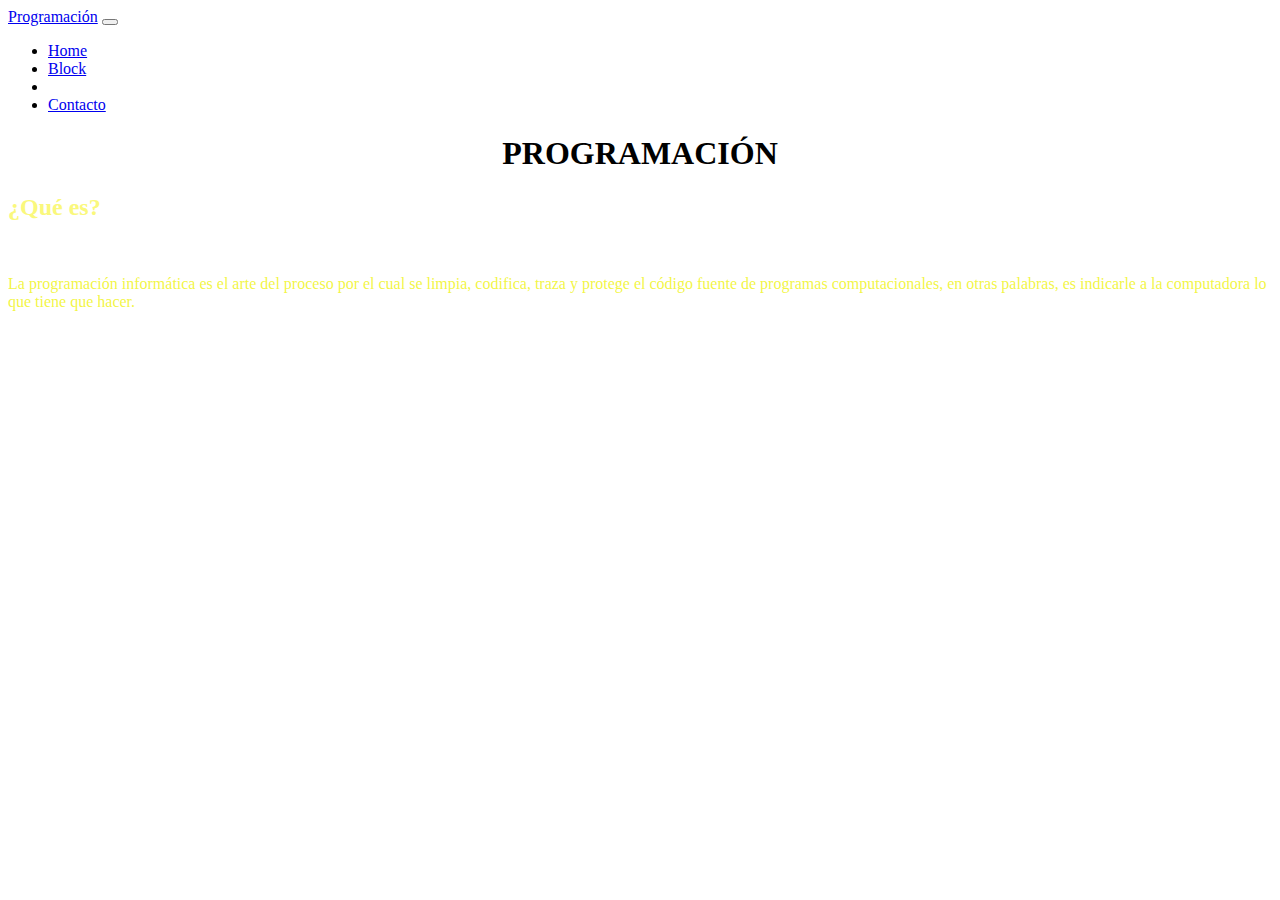
==== Block.html @ 4de9d8d8 "Armando Pagina" ====
<!DOCTYPE html>
<html lang="en">
<head>
    <meta charset="UTF-8">
    <meta http-equiv="X-UA-Compatible" content="IE=edge">
    <meta name="viewport" content="width=device-width, initial-scale=1.0">
    <link href="https://cdn.jsdelivr.net/npm/bootstrap@5.2.0/dist/css/bootstrap.min.css" rel="stylesheet" integrity="sha384-gH2yIJqKdNHPEq0n4Mqa/HGKIhSkIHeL5AyhkYV8i59U5AR6csBvApHHNl/vI1Bx" crossorigin="anonymous" />
    <link rel="stylesheet" href="estilosBlock.css" />
    <title>Informática</title>
</head>
<body>
    <header>
        <nav class="navbar navbar-expand-lg navbar-dark bg-dark">
            <div class="container-fluid">
              <a class="navbar-brand" href="#">Programación</a>
              <button class="navbar-toggler" type="button" data-bs-toggle="collapse" data-bs-target="#navbarSupportedContent" aria-controls="navbarSupportedContent" aria-expanded="false" aria-label="Toggle navigation">
                <span class="navbar-toggler-icon"></span>
              </button>
              <div class="collapse navbar-collapse" id="navbarSupportedContent">                
                <ul class="navbar-nav me-auto mb-2 mb-lg-0">
                  <li class="nav-item">
                    <a class="nav-link active" aria-current="page" href="/">Home</a>
                  </li>
                  <li class="nav-item">
                    <a class="nav-link" href="Block.html">Block</a>
                  </li>
                  <li class="nav-item dropdown">
                  </li>
                  <li class="nav-item">
                    <a class="nav-link" href="contacto.html">Contacto</a>
                  </li>
                </ul>
              
              </div>
            
          </nav>
    </header>
    <Main>
        <H1>PROGRAMACIÓN</H1>
        <h2>¿Qué es?</h2>
        <br />
        <p>
            La programación informática es el arte del proceso por el cual se limpia, codifica, traza y protege el código fuente de programas computacionales, en otras palabras, es indicarle a la computadora lo que tiene que hacer.
        </p>
    </Main>
</div>
</body>
</html>
---- estilosBlock.css ----
h1{text-align: center;}

body {
    background-image: url("https://cdn.computerhoy.com/sites/navi.axelspringer.es/public/styles/1200/public/media/image/2019/07/origen-nombres-informatica-nunca-hubieras-imaginado_2.jpg?itok=s-Z9jTJv");
  }
  
  h2{
    color: rgb(250, 248, 124);
  }
  p{
    color: rgba(242, 245, 65, 0.986);
  }
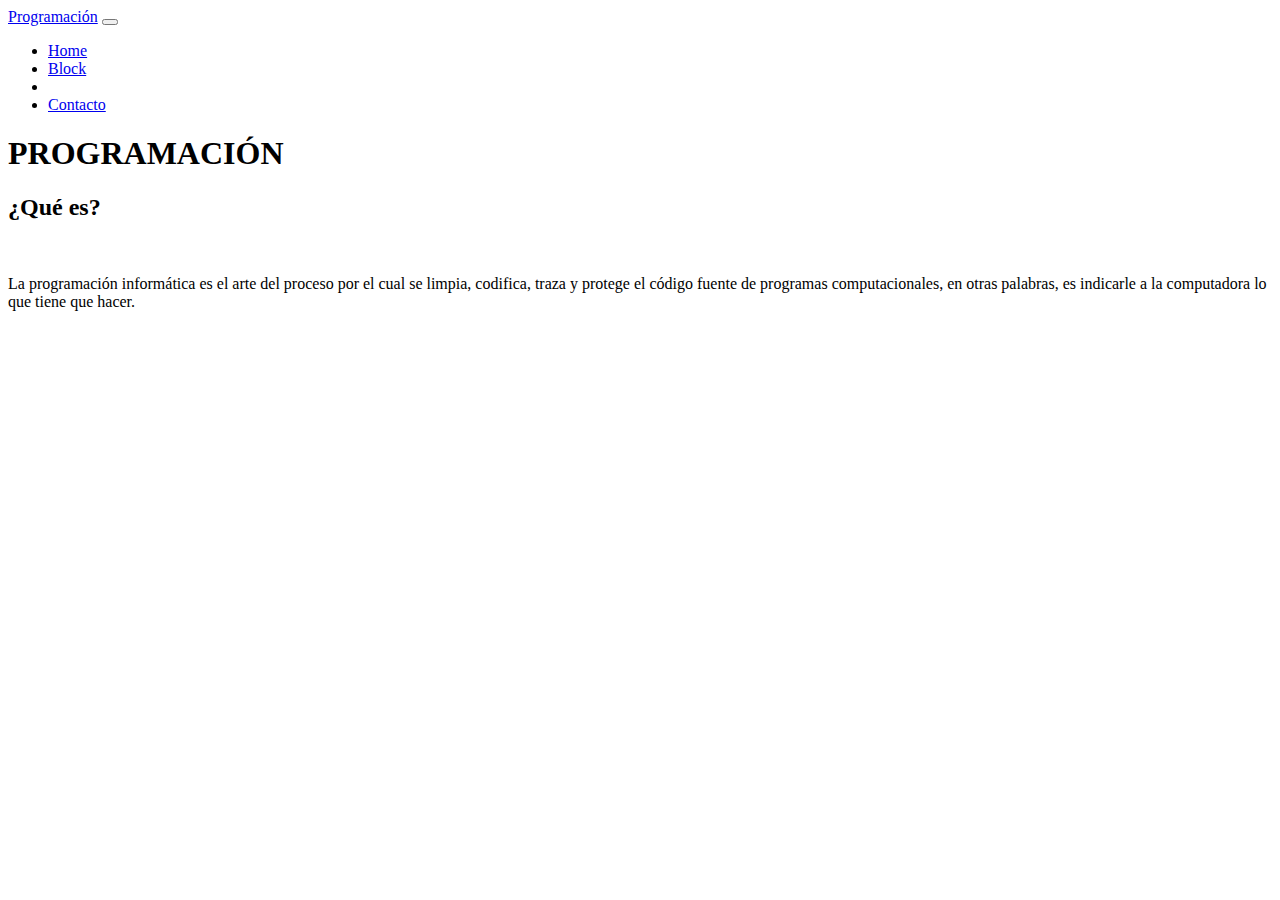
==== commit 5b4b4445: "Arreglo url" ====
--- a/Block.html
+++ b/Block.html
@@ -5,7 +5,7 @@
     <meta http-equiv="X-UA-Compatible" content="IE=edge">
     <meta name="viewport" content="width=device-width, initial-scale=1.0">
     <link href="https://cdn.jsdelivr.net/npm/bootstrap@5.2.0/dist/css/bootstrap.min.css" rel="stylesheet" integrity="sha384-gH2yIJqKdNHPEq0n4Mqa/HGKIhSkIHeL5AyhkYV8i59U5AR6csBvApHHNl/vI1Bx" crossorigin="anonymous" />
-    <link rel="stylesheet" href="estilosBlock.css" />
+    <link rel="stylesheet" href="/Tarea1-CursoHTML/estilosBlock.css" />
     <title>Informática</title>
 </head>
 <body>
@@ -19,15 +19,15 @@
               <div class="collapse navbar-collapse" id="navbarSupportedContent">                
                 <ul class="navbar-nav me-auto mb-2 mb-lg-0">
                   <li class="nav-item">
-                    <a class="nav-link active" aria-current="page" href="/">Home</a>
+                    <a class="nav-link" href="/Tarea1-CursoHTML/index.html">Home</a>
                   </li>
                   <li class="nav-item">
-                    <a class="nav-link" href="Block.html">Block</a>
+                    <a class="nav-link" href="/Tarea1-CursoHTML/Block.html">Block</a>
                   </li>
                   <li class="nav-item dropdown">
                   </li>
                   <li class="nav-item">
-                    <a class="nav-link" href="contacto.html">Contacto</a>
+                    <a class="nav-link" href="/Tarea1-CursoHTML/contacto.html">Contacto</a>
                   </li>
                 </ul>
               
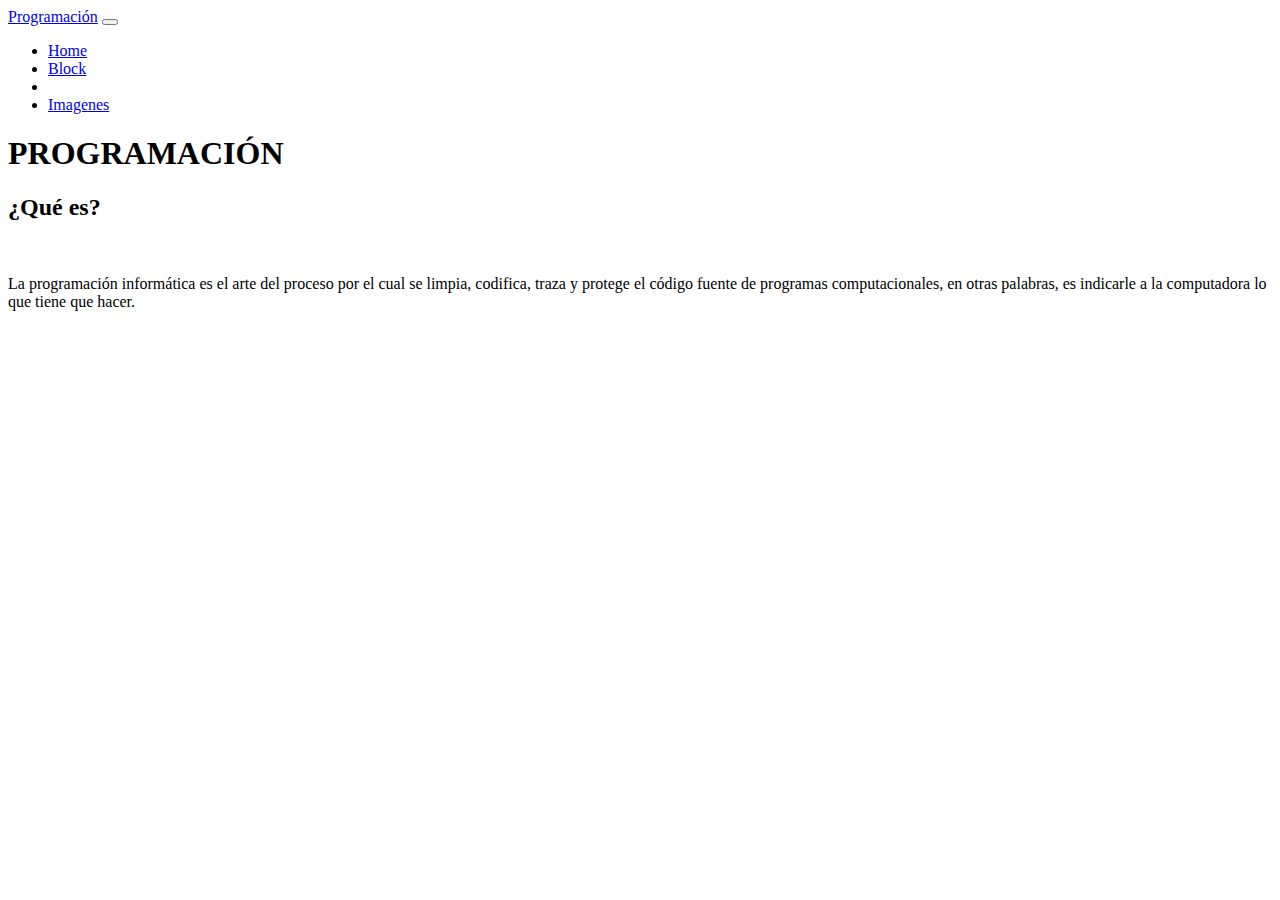
==== commit e54c5e50: "otros cambios" ====
--- a/Block.html
+++ b/Block.html
@@ -27,7 +27,7 @@
                   <li class="nav-item dropdown">
                   </li>
                   <li class="nav-item">
-                    <a class="nav-link" href="/Tarea1-CursoHTML/contacto.html">Contacto</a>
+                    <a class="nav-link" href="/Tarea1-CursoHTML/contacto.html">Imagenes</a>
                   </li>
                 </ul>
               
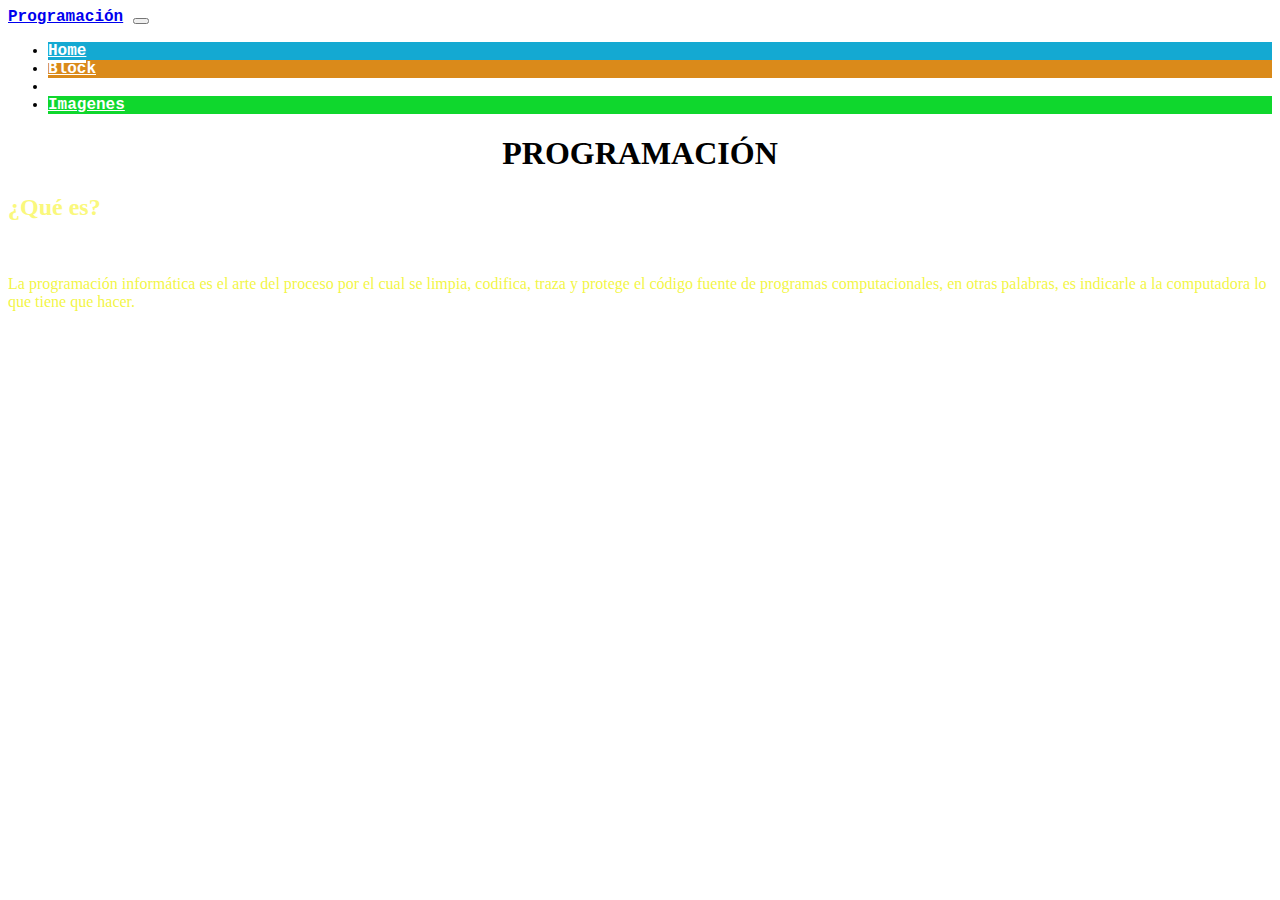
==== commit 7083aa30: "ajustes" ====
--- a/Block.html
+++ b/Block.html
@@ -1,48 +1,57 @@
 <!DOCTYPE html>
 <html lang="en">
+
 <head>
-    <meta charset="UTF-8">
-    <meta http-equiv="X-UA-Compatible" content="IE=edge">
-    <meta name="viewport" content="width=device-width, initial-scale=1.0">
-    <link href="https://cdn.jsdelivr.net/npm/bootstrap@5.2.0/dist/css/bootstrap.min.css" rel="stylesheet" integrity="sha384-gH2yIJqKdNHPEq0n4Mqa/HGKIhSkIHeL5AyhkYV8i59U5AR6csBvApHHNl/vI1Bx" crossorigin="anonymous" />
-    <link rel="stylesheet" href="/Tarea1-CursoHTML/estilosBlock.css" />
-    <title>Informática</title>
+  <meta charset="UTF-8">
+  <meta http-equiv="X-UA-Compatible" content="IE=edge">
+  <meta name="viewport" content="width=device-width, initial-scale=1.0">
+  <link href="https://cdn.jsdelivr.net/npm/bootstrap@5.2.0/dist/css/bootstrap.min.css" rel="stylesheet"
+    integrity="sha384-gH2yIJqKdNHPEq0n4Mqa/HGKIhSkIHeL5AyhkYV8i59U5AR6csBvApHHNl/vI1Bx" crossorigin="anonymous" />
+  <link rel="stylesheet" href="css/estilosBlock.css" />
+  <title>Informática</title>
 </head>
+
 <body>
-    <header>
-        <nav class="navbar navbar-expand-lg navbar-dark bg-dark">
-            <div class="container-fluid">
-              <a class="navbar-brand" href="#">Programación</a>
-              <button class="navbar-toggler" type="button" data-bs-toggle="collapse" data-bs-target="#navbarSupportedContent" aria-controls="navbarSupportedContent" aria-expanded="false" aria-label="Toggle navigation">
-                <span class="navbar-toggler-icon"></span>
-              </button>
-              <div class="collapse navbar-collapse" id="navbarSupportedContent">                
-                <ul class="navbar-nav me-auto mb-2 mb-lg-0">
-                  <li class="nav-item">
-                    <a class="nav-link" href="/Tarea1-CursoHTML/index.html">Home</a>
-                  </li>
-                  <li class="nav-item">
-                    <a class="nav-link" href="/Tarea1-CursoHTML/Block.html">Block</a>
-                  </li>
-                  <li class="nav-item dropdown">
-                  </li>
-                  <li class="nav-item">
-                    <a class="nav-link" href="/Tarea1-CursoHTML/contacto.html">Imagenes</a>
-                  </li>
-                </ul>
-              
-              </div>
-            
-          </nav>
-    </header>
-    <Main>
-        <H1>PROGRAMACIÓN</H1>
-        <h2>¿Qué es?</h2>
-        <br />
-        <p>
-            La programación informática es el arte del proceso por el cual se limpia, codifica, traza y protege el código fuente de programas computacionales, en otras palabras, es indicarle a la computadora lo que tiene que hacer.
-        </p>
-    </Main>
-</div>
+  <header>
+    <nav class="navbar navbar-expand-lg navbar-dark bg-dark">
+      <div class="container-fluid">
+        <a class="navbar-brand" href="#">Programación</a>
+        <button class="navbar-toggler" type="button" data-bs-toggle="collapse" data-bs-target="#navbarSupportedContent"
+          aria-controls="navbarSupportedContent" aria-expanded="false" aria-label="Toggle navigation">
+          <span class="navbar-toggler-icon"></span>
+        </button>
+        <div class="collapse navbar-collapse" id="navbarSupportedContent">
+          <ul class="navbar-nav me-auto mb-2 mb-lg-0">
+            <li class="nav-item" id="Home">
+              <a class="nav-link" href="index.html">Home</a>
+            </li>
+            <li class="nav-item" id="Block">
+              <a class="nav-link" href="Block.html">Block</a>
+            </li>
+            <li class="nav-item dropdown">
+            </li>
+            <li class="nav-item" id="contacto">
+              <a class="nav-link" href="contacto.html">Imagenes</a>
+            </li>
+          </ul>
+          <!--   <form class="d-flex" role="search">
+                    <input class="form-control me-2" type="search" placeholder="Search" aria-label="Search">
+                    <button class="btn btn-outline-success" type="submit">Search</button>
+                </form>      -->
+        </div>
+      </div>
+    </nav>
+  </header>
+  <Main>
+    <H1>PROGRAMACIÓN</H1>
+    <h2>¿Qué es?</h2>
+    <br />
+    <p>
+      La programación informática es el arte del proceso por el cual se limpia, codifica, traza y protege el código
+      fuente de programas computacionales, en otras palabras, es indicarle a la computadora lo que tiene que hacer.
+    </p>
+  </Main>
+
 </body>
+
 </html>--- a/css/estilosBlock.css
+++ b/css/estilosBlock.css
@@ -0,0 +1,35 @@
+.container-fluid{
+  font-family:'Courier New', Courier, monospace;
+  font-weight: bold;
+}
+.nav-link{
+  color: white;  
+}
+.navbar-collapse {
+  flex-grow: initial;
+}
+#Home{background-color:#14a9d2;}
+#Block{background-color:#da8a1a;}
+#contacto{background-color:#0fd72d;}
+
+nav ul li a{
+border-bottom: 3px solid rgb(255, 255, 255);}
+
+nav ul li a:hover {
+background: #000;
+border-bottom: 3px solid rgb(0, 229, 255);
+}
+
+h1{text-align: center;}
+
+body {
+    background-image: url("https://cdn.computerhoy.com/sites/navi.axelspringer.es/public/styles/1200/public/media/image/2019/07/origen-nombres-informatica-nunca-hubieras-imaginado_2.jpg?itok=s-Z9jTJv");
+  }
+  
+  h2{
+    color: rgb(250, 248, 124);
+  }
+  p{
+    color: rgba(242, 245, 65, 0.986);
+  }
+  
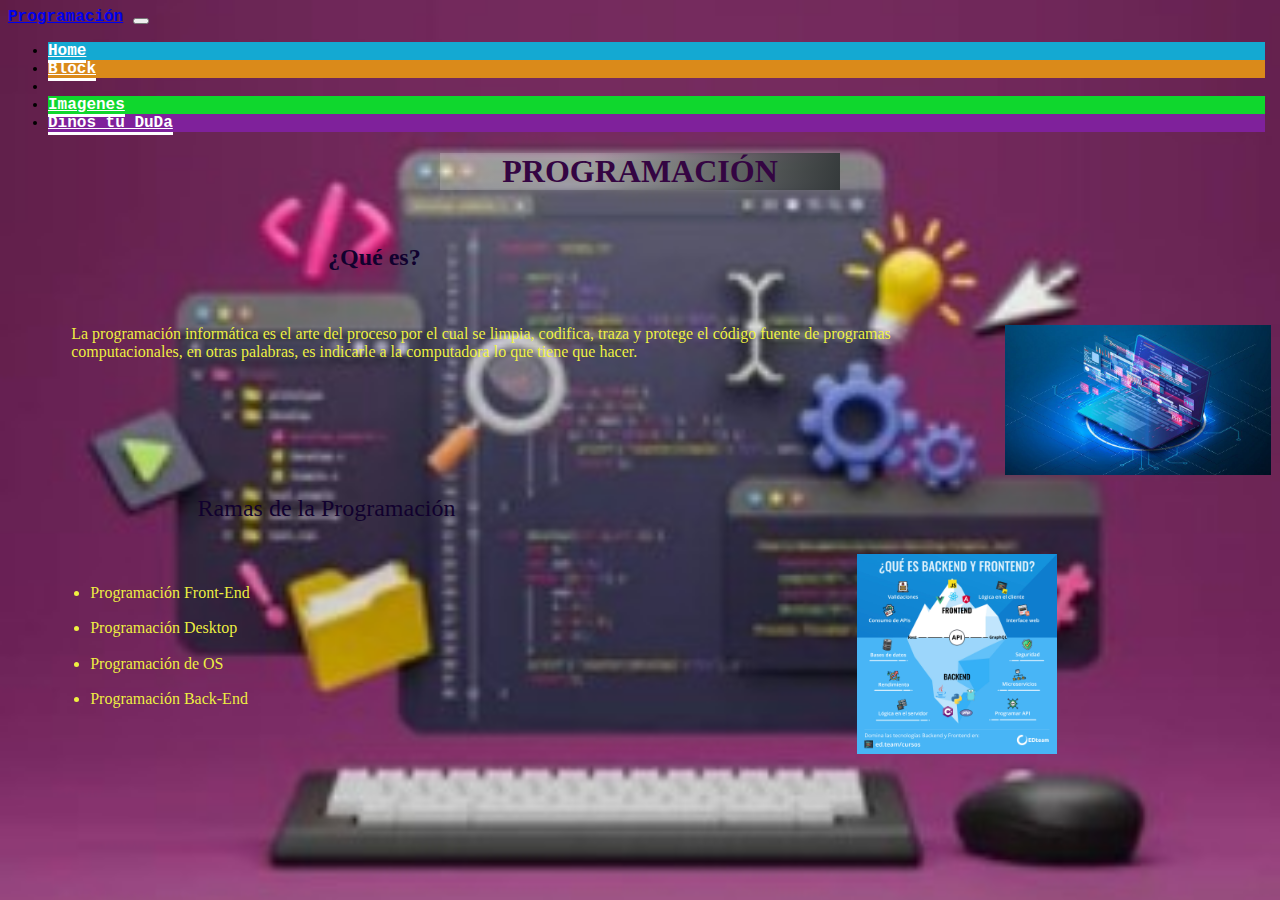
==== commit 5299d9fe: "Nivelar con Repo SDVGB" ====
--- a/Block.html
+++ b/Block.html
@@ -1,5 +1,5 @@
 <!DOCTYPE html>
-<html lang="en">
+<html lang="es">
 
 <head>
   <meta charset="UTF-8">
@@ -8,7 +8,8 @@
   <link href="https://cdn.jsdelivr.net/npm/bootstrap@5.2.0/dist/css/bootstrap.min.css" rel="stylesheet"
     integrity="sha384-gH2yIJqKdNHPEq0n4Mqa/HGKIhSkIHeL5AyhkYV8i59U5AR6csBvApHHNl/vI1Bx" crossorigin="anonymous" />
   <link rel="stylesheet" href="css/estilosBlock.css" />
-  <title>Informática</title>
+  <script src="/JavaScrip/scripC.js"></script>
+  <title>Block sobre la Informática</title>
 </head>
 
 <body>
@@ -33,25 +34,39 @@
             <li class="nav-item" id="contacto">
               <a class="nav-link" href="contacto.html">Imagenes</a>
             </li>
+            <li class="nav-item" id="Dudas">
+              <a class="nav-link" href="dudas.html">Dinos tu DuDa</a>
+            </li>
           </ul>
-          <!--   <form class="d-flex" role="search">
-                    <input class="form-control me-2" type="search" placeholder="Search" aria-label="Search">
-                    <button class="btn btn-outline-success" type="submit">Search</button>
-                </form>      -->
+      
         </div>
       </div>
     </nav>
   </header>
   <Main>
     <H1>PROGRAMACIÓN</H1>
-    <h2>¿Qué es?</h2>
+    <h2 class="primertitulo">¿Qué es?</h2>
     <br />
+  
     <p>
+      <img class="img1" src="/img/img3.jpg" alt="La programación">
       La programación informática es el arte del proceso por el cual se limpia, codifica, traza y protege el código
       fuente de programas computacionales, en otras palabras, es indicarle a la computadora lo que tiene que hacer.
     </p>
+    <h2 class="segundoTitulo">Ramas de la Programación</h2>
+    <img class="img2" src="/img/img4.jpg" alt="Ramas Front-End y Back-End">
+    <ul class="ramas">
+      <li class="ramass">Programación Front-End</li>
+      <li class="ramass">Programación Desktop</li>
+      <li class="ramass">Programación de OS</li>
+      <li class="ramass">Programación Back-End</li>
+    </ul>
+
   </Main>
 
+  <script src="https://cdn.jsdelivr.net/npm/bootstrap@5.2.0/dist/js/bootstrap.bundle.min.js"
+  integrity="sha384-A3rJD856KowSb7dwlZdYEkO39Gagi7vIsF0jrRAoQmDKKtQBHUuLZ9AsSv4jD4Xa"
+  crossorigin="anonymous"></script>
 </body>
 
 </html>--- a/css/estilosBlock.css
+++ b/css/estilosBlock.css
@@ -8,28 +8,81 @@
 .navbar-collapse {
   flex-grow: initial;
 }
-#Home{background-color:#14a9d2;}
-#Block{background-color:#da8a1a;}
-#contacto{background-color:#0fd72d;}
+#Home{background-color:#14a9d2;
+margin-right:7px;
+}
+#Block{background-color:#da8a1a;
+margin-right:7px;}
+#contacto{background-color:#0fd72d;
+margin-right:7px;}
+#Dudas{background-color:#7f219b;
+  margin-right:7px;}
 
 nav ul li a{
 border-bottom: 3px solid rgb(255, 255, 255);}
 
-nav ul li a:hover {
+nav ul li a:hover{
 background: #000;
 border-bottom: 3px solid rgb(0, 229, 255);
 }
 
-h1{text-align: center;}
 
-body {
-    background-image: url("https://cdn.computerhoy.com/sites/navi.axelspringer.es/public/styles/1200/public/media/image/2019/07/origen-nombres-informatica-nunca-hubieras-imaginado_2.jpg?itok=s-Z9jTJv");
-  }
+body{
+  background-image: url(/img/img2.jpg);
+  background-repeat: no-repeat;
+  background-attachment: fixed;
+  background-position: center center;
+  background-size: cover;
+
+ }
   
-  h2{
-    color: rgb(250, 248, 124);
-  }
-  p{
-    color: rgba(242, 245, 65, 0.986);
-  }
+h1{
+  color: #340542; 
+  text-align: center;
+  background: linear-gradient(105deg, rgba(255,255,255,.2) 39%, rgba(51,56,57,1) 96%) center center / 400px 200px no-repeat;
+}
+p{
+  color: rgba(242, 245, 65, 0.986);
+  padding-left: 5%;
+  display: block;
+  overflow: hidden;
+  width: 1200px;
+  font-weight: 100;
+}
   
+h2.primertitulo{
+  padding-top: 2rem;
+  padding-left: 20rem;
+  color: rgb(17, 1, 46);
+
+}
+img.img1 {
+  padding-top: 0rem;
+padding-left: 9%;
+height: 150px;
+float:right;
+}
+
+h2.segundoTitulo {
+  color: rgb(17, 1, 46);
+  padding-left: 15%;
+  font-weight: 500;
+}
+img.img2 {
+  padding-top: 1%;
+height: 200px;
+padding-bottom: 1%;
+float:right;
+padding-right: 17%;
+}
+
+ul.ramas {
+  padding-left: 6.5%;
+  font-weight: 100;
+  color: rgba(242, 245, 65, 0.986);
+  padding-top: 2%;
+  width: 1150px;
+}
+li.ramass{
+  padding-top: 1.5%;
+}
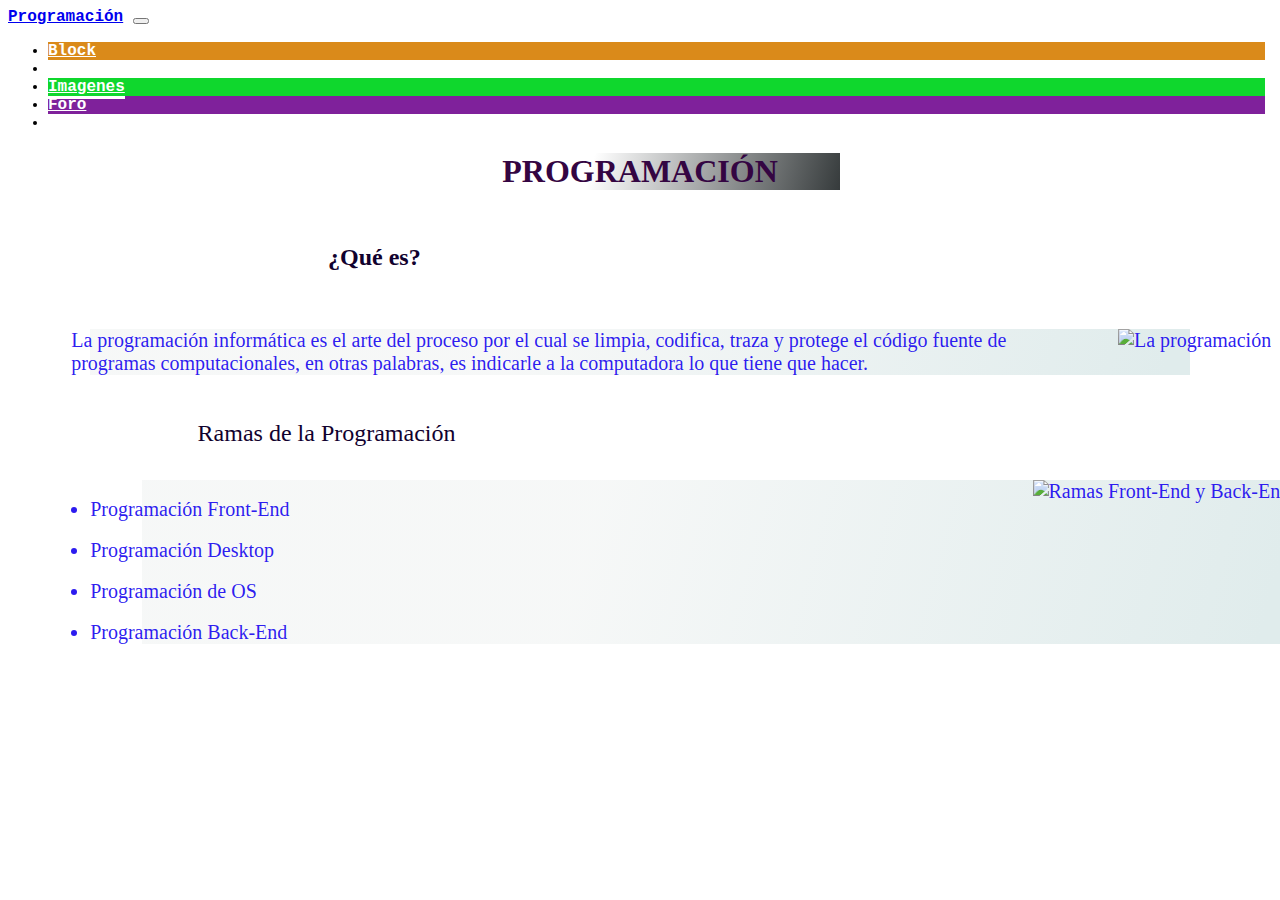
==== commit e6651c1a: "nivelar con Proyect" ====
--- a/Block.html
+++ b/Block.html
@@ -8,7 +8,6 @@
   <link href="https://cdn.jsdelivr.net/npm/bootstrap@5.2.0/dist/css/bootstrap.min.css" rel="stylesheet"
     integrity="sha384-gH2yIJqKdNHPEq0n4Mqa/HGKIhSkIHeL5AyhkYV8i59U5AR6csBvApHHNl/vI1Bx" crossorigin="anonymous" />
   <link rel="stylesheet" href="css/estilosBlock.css" />
-  <script src="/JavaScrip/scripC.js"></script>
   <title>Block sobre la Informática</title>
 </head>
 
@@ -16,26 +15,26 @@
   <header>
     <nav class="navbar navbar-expand-lg navbar-dark bg-dark">
       <div class="container-fluid">
-        <a class="navbar-brand" href="#">Programación</a>
+        <a class="navbar-brand" href="index.html">Programación</a>
         <button class="navbar-toggler" type="button" data-bs-toggle="collapse" data-bs-target="#navbarSupportedContent"
           aria-controls="navbarSupportedContent" aria-expanded="false" aria-label="Toggle navigation">
           <span class="navbar-toggler-icon"></span>
         </button>
         <div class="collapse navbar-collapse" id="navbarSupportedContent">
           <ul class="navbar-nav me-auto mb-2 mb-lg-0">
-            <li class="nav-item" id="Home">
-              <a class="nav-link" href="index.html">Home</a>
-            </li>
             <li class="nav-item" id="Block">
               <a class="nav-link" href="Block.html">Block</a>
             </li>
             <li class="nav-item dropdown">
             </li>
             <li class="nav-item" id="contacto">
-              <a class="nav-link" href="contacto.html">Imagenes</a>
+              <a class="nav-link" href="imagenes.html">Imagenes</a>
             </li>
             <li class="nav-item" id="Dudas">
-              <a class="nav-link" href="dudas.html">Dinos tu DuDa</a>
+              <a class="nav-link" href="dudas.html">Foro</a>
+            </li>
+            <li class="nav-item" id="Otro">
+              <a class="nav-link" href="ideas.html">Otro</a>
             </li>
           </ul>
       
@@ -43,23 +42,26 @@
       </div>
     </nav>
   </header>
+
   <Main>
     <H1>PROGRAMACIÓN</H1>
     <h2 class="primertitulo">¿Qué es?</h2>
     <br />
   
     <p>
-      <img class="img1" src="/img/img3.jpg" alt="La programación">
+      <img class="img1" src="https://cdn.computerhoy.com/sites/navi.axelspringer.es/public/media/image/2019/07/origen-nombres-informatica-nunca-hubieras-imaginado_2.jpg" alt="La programación">
       La programación informática es el arte del proceso por el cual se limpia, codifica, traza y protege el código
       fuente de programas computacionales, en otras palabras, es indicarle a la computadora lo que tiene que hacer.
     </p>
     <h2 class="segundoTitulo">Ramas de la Programación</h2>
-    <img class="img2" src="/img/img4.jpg" alt="Ramas Front-End y Back-End">
+  
     <ul class="ramas">
+      <img class="img2" src="https://ecdisis.com/wp-content/uploads/2021/01/WhatsApp-Image-2021-07-30-at-11.03.53.jpeg" alt="Ramas Front-End y Back-End">
       <li class="ramass">Programación Front-End</li>
       <li class="ramass">Programación Desktop</li>
       <li class="ramass">Programación de OS</li>
       <li class="ramass">Programación Back-End</li>
+
     </ul>
 
   </Main>
--- a/css/estilosBlock.css
+++ b/css/estilosBlock.css
@@ -25,29 +25,37 @@
 background: #000;
 border-bottom: 3px solid rgb(0, 229, 255);
 }
-
-
-body{
-  background-image: url(/img/img2.jpg);
+ 
+ body::after {
+  content: "";
+  background: url(https://fondosmil.com/fondo/17028.jpg);
+  opacity: 0.6;
+  top: 0;
+  left: 0;
+  bottom: 0;
+  right: 0;
+  position: absolute;
+  z-index: -1;   
+  background-position: center center;
   background-repeat: no-repeat;
   background-attachment: fixed;
-  background-position: center center;
   background-size: cover;
+  background-repeat: no-repeat;
+}
 
- }
-  
 h1{
   color: #340542; 
   text-align: center;
   background: linear-gradient(105deg, rgba(255,255,255,.2) 39%, rgba(51,56,57,1) 96%) center center / 400px 200px no-repeat;
 }
 p{
-  color: rgba(242, 245, 65, 0.986);
+  color: rgba(41, 23, 239, 0.986);
   padding-left: 5%;
-  display: block;
-  overflow: hidden;
+  display: block; 
+  font-size: 20px;
   width: 1200px;
-  font-weight: 100;
+  background: linear-gradient(105deg, rgba(233, 237, 236, 0.4) 39%, rgb(224, 236, 236) 96%) center center / 1100px 200px no-repeat;
+  font-weight: 400;
 }
   
 h2.primertitulo{
@@ -67,21 +75,24 @@
   color: rgb(17, 1, 46);
   padding-left: 15%;
   font-weight: 500;
+  padding-top: 2%;
+  padding-bottom: 1%;
 }
 img.img2 {
-  padding-top: 1%;
-height: 200px;
+height:277px;
 padding-bottom: 1%;
 float:right;
-padding-right: 17%;
 }
 
 ul.ramas {
   padding-left: 6.5%;
-  font-weight: 100;
-  color: rgba(242, 245, 65, 0.986);
-  padding-top: 2%;
-  width: 1150px;
+  color: rgba(41, 23, 239, 0.986);
+  width: 1200px;
+  font-weight: 400;
+  font-size: 20px;
+  display: block;
+  background: linear-gradient(105deg, rgba(233, 237, 236, 0.4) 39%, rgb(224, 236, 236) 96%) center right / 1148px 300px no-repeat;
+
 }
 li.ramass{
   padding-top: 1.5%;
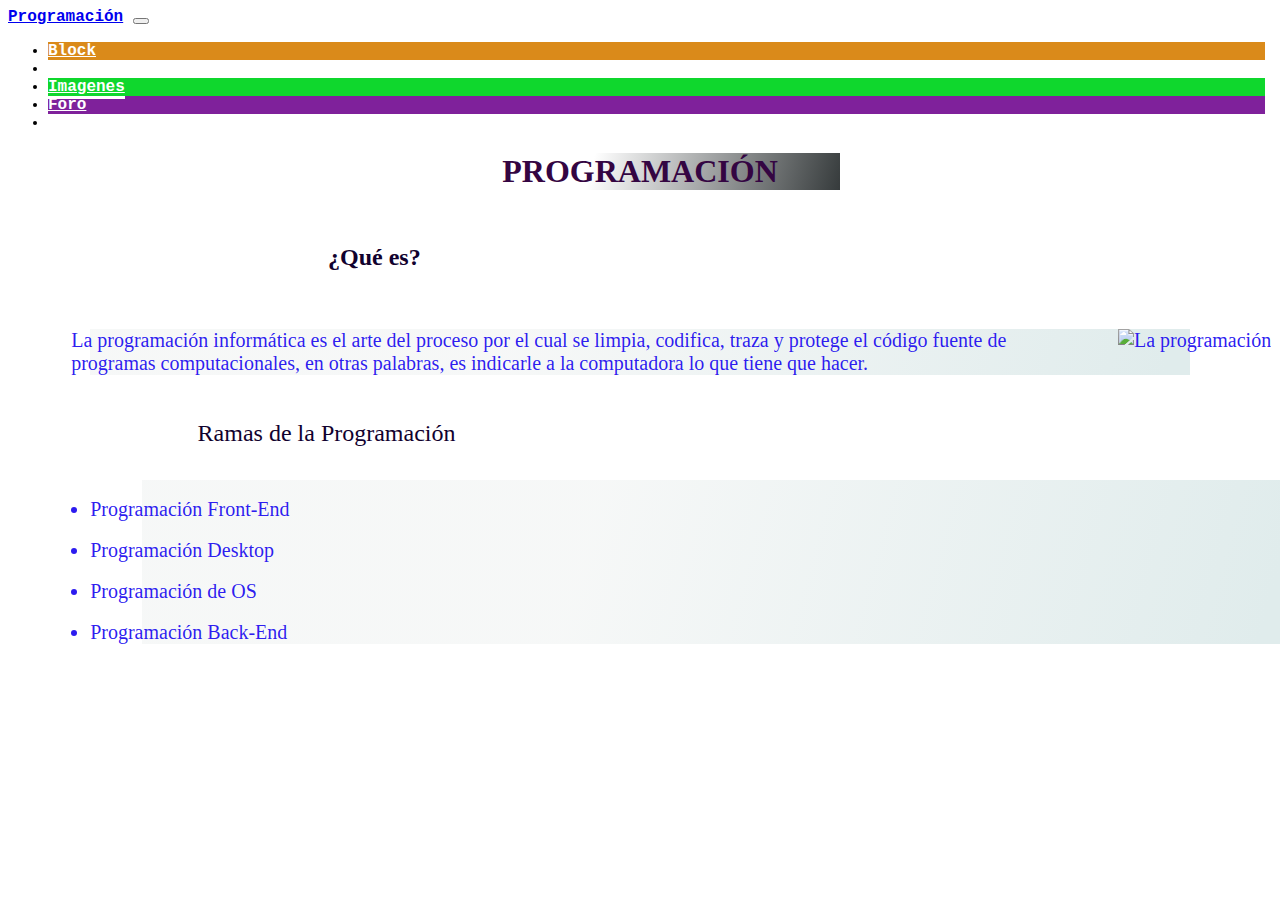
==== commit 19cab579: "nivelacion" ====
--- a/Block.html
+++ b/Block.html
@@ -37,7 +37,7 @@
               <a class="nav-link" href="ideas.html">Otro</a>
             </li>
           </ul>
-      
+
         </div>
       </div>
     </nav>
@@ -47,16 +47,18 @@
     <H1>PROGRAMACIÓN</H1>
     <h2 class="primertitulo">¿Qué es?</h2>
     <br />
-  
+
     <p>
-      <img class="img1" src="https://cdn.computerhoy.com/sites/navi.axelspringer.es/public/media/image/2019/07/origen-nombres-informatica-nunca-hubieras-imaginado_2.jpg" alt="La programación">
+      <img class="img1"
+        src="https://cdn.computerhoy.com/sites/navi.axelspringer.es/public/media/image/2019/07/origen-nombres-informatica-nunca-hubieras-imaginado_2.jpg"
+        alt="La programación">
       La programación informática es el arte del proceso por el cual se limpia, codifica, traza y protege el código
       fuente de programas computacionales, en otras palabras, es indicarle a la computadora lo que tiene que hacer.
     </p>
     <h2 class="segundoTitulo">Ramas de la Programación</h2>
-  
+
     <ul class="ramas">
-      <img class="img2" src="https://ecdisis.com/wp-content/uploads/2021/01/WhatsApp-Image-2021-07-30-at-11.03.53.jpeg" alt="Ramas Front-End y Back-End">
+
       <li class="ramass">Programación Front-End</li>
       <li class="ramass">Programación Desktop</li>
       <li class="ramass">Programación de OS</li>
@@ -67,8 +69,8 @@
   </Main>
 
   <script src="https://cdn.jsdelivr.net/npm/bootstrap@5.2.0/dist/js/bootstrap.bundle.min.js"
-  integrity="sha384-A3rJD856KowSb7dwlZdYEkO39Gagi7vIsF0jrRAoQmDKKtQBHUuLZ9AsSv4jD4Xa"
-  crossorigin="anonymous"></script>
+    integrity="sha384-A3rJD856KowSb7dwlZdYEkO39Gagi7vIsF0jrRAoQmDKKtQBHUuLZ9AsSv4jD4Xa"
+    crossorigin="anonymous"></script>
 </body>
 
 </html>--- a/css/estilosBlock.css
+++ b/css/estilosBlock.css
@@ -1,32 +1,46 @@
-.container-fluid{
-  font-family:'Courier New', Courier, monospace;
+.container-fluid {
+  font-family: 'Courier New', Courier, monospace;
   font-weight: bold;
 }
-.nav-link{
-  color: white;  
+
+.nav-link {
+  color: white;
 }
+
 .navbar-collapse {
   flex-grow: initial;
 }
-#Home{background-color:#14a9d2;
-margin-right:7px;
+
+#Home {
+  background-color: #14a9d2;
+  margin-right: 7px;
 }
-#Block{background-color:#da8a1a;
-margin-right:7px;}
-#contacto{background-color:#0fd72d;
-margin-right:7px;}
-#Dudas{background-color:#7f219b;
-  margin-right:7px;}
 
-nav ul li a{
-border-bottom: 3px solid rgb(255, 255, 255);}
+#Block {
+  background-color: #da8a1a;
+  margin-right: 7px;
+}
 
-nav ul li a:hover{
-background: #000;
-border-bottom: 3px solid rgb(0, 229, 255);
+#contacto {
+  background-color: #0fd72d;
+  margin-right: 7px;
 }
- 
- body::after {
+
+#Dudas {
+  background-color: #7f219b;
+  margin-right: 7px;
+}
+
+nav ul li a {
+  border-bottom: 3px solid rgb(255, 255, 255);
+}
+
+nav ul li a:hover {
+  background: #000;
+  border-bottom: 3px solid rgb(0, 229, 255);
+}
+
+body::after {
   content: "";
   background: url(https://fondosmil.com/fondo/17028.jpg);
   opacity: 0.6;
@@ -35,7 +49,7 @@
   bottom: 0;
   right: 0;
   position: absolute;
-  z-index: -1;   
+  z-index: -1;
   background-position: center center;
   background-repeat: no-repeat;
   background-attachment: fixed;
@@ -43,32 +57,34 @@
   background-repeat: no-repeat;
 }
 
-h1{
-  color: #340542; 
+h1 {
+  color: #340542;
   text-align: center;
-  background: linear-gradient(105deg, rgba(255,255,255,.2) 39%, rgba(51,56,57,1) 96%) center center / 400px 200px no-repeat;
+  background: linear-gradient(105deg, rgba(255, 255, 255, .2) 39%, rgba(51, 56, 57, 1) 96%) center center / 400px 200px no-repeat;
 }
-p{
+
+p {
   color: rgba(41, 23, 239, 0.986);
   padding-left: 5%;
-  display: block; 
+  display: block;
   font-size: 20px;
   width: 1200px;
   background: linear-gradient(105deg, rgba(233, 237, 236, 0.4) 39%, rgb(224, 236, 236) 96%) center center / 1100px 200px no-repeat;
   font-weight: 400;
 }
-  
-h2.primertitulo{
+
+h2.primertitulo {
   padding-top: 2rem;
   padding-left: 20rem;
   color: rgb(17, 1, 46);
 
 }
+
 img.img1 {
   padding-top: 0rem;
-padding-left: 9%;
-height: 150px;
-float:right;
+  padding-left: 9%;
+  height: 150px;
+  float: right;
 }
 
 h2.segundoTitulo {
@@ -78,10 +94,11 @@
   padding-top: 2%;
   padding-bottom: 1%;
 }
+
 img.img2 {
-height:277px;
-padding-bottom: 1%;
-float:right;
+  height: 277px;
+  padding-bottom: 1%;
+  float: right;
 }
 
 ul.ramas {
@@ -94,6 +111,7 @@
   background: linear-gradient(105deg, rgba(233, 237, 236, 0.4) 39%, rgb(224, 236, 236) 96%) center right / 1148px 300px no-repeat;
 
 }
-li.ramass{
+
+li.ramass {
   padding-top: 1.5%;
-}
+}